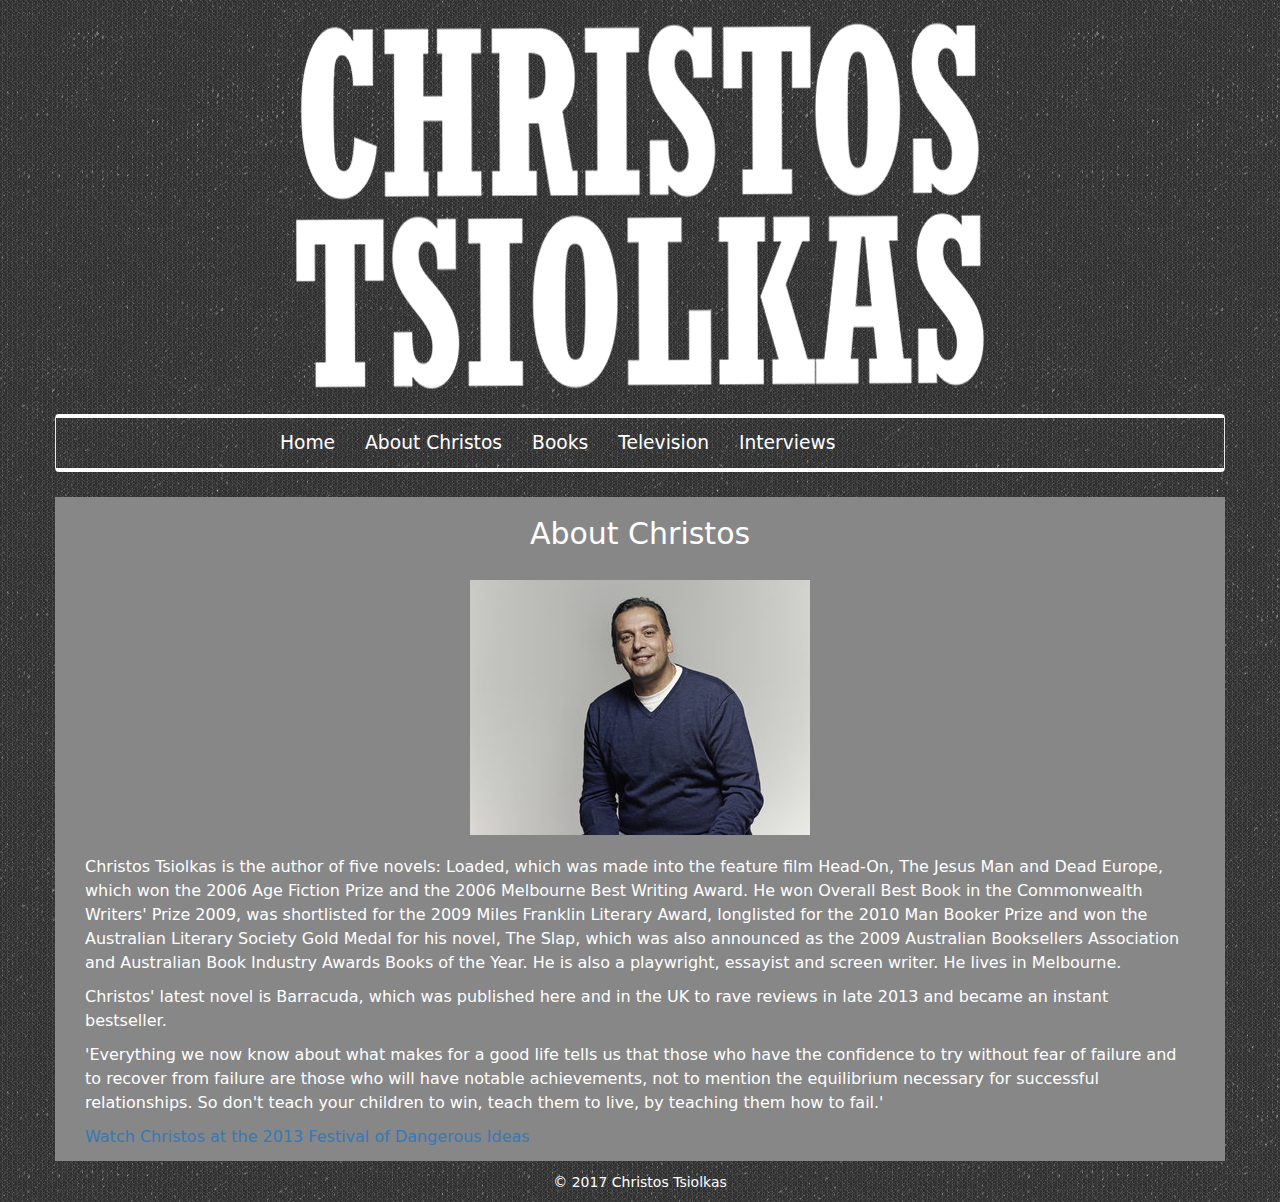
==== about_christos.html @ 2d3460f2 "Add files via upload" ====
<!DOCTYPE html>
<html lang="en"><!-- InstanceBegin template="/Templates/assignment2_temp.dwt" codeOutsideHTMLIsLocked="false" -->
  <head>
    <meta charset="utf-8">
	<meta http-equiv="X-UA-Compatible" content="IE=edge">
	<meta name="viewport" content="width=device-width, initial-scale=1">
	<!-- InstanceBeginEditable name="doctitle" -->
	<title>About - Christos Tsiolkas</title>
	<!-- InstanceEndEditable -->
	<!-- Bootstrap -->
	<!-- <link href="../Assignment Website Local Site/css/bootstrap.css" rel="stylesheet"> -->
	<link href="css/bootstrap-3.3.5.css" rel="stylesheet" type="text/css">
	<style type="text/css">
	body {
	background-image: url(Images/tex2res4.png);
	background-repeat: repeat;
}
    </style>
	<link href="assignment2.css" rel="stylesheet" type="text/css">
	<style type="text/css">
	body,td,th {
	font-family: "Lucida Grande", "Lucida Sans Unicode", "Lucida Sans", "DejaVu Sans", Verdana, sans-serif;
	color: #FFF;
}
    </style>

	<!-- HTML5 shim and Respond.js for IE8 support of HTML5 elements and media queries -->
	<!-- WARNING: Respond.js doesn't work if you view the page via file:// -->
	<!--[if lt IE 9]>
		  <script src="https://oss.maxcdn.com/html5shiv/3.7.2/html5shiv.min.js"></script>
		  <script src="https://oss.maxcdn.com/respond/1.4.2/respond.min.js"></script>
		<![endif]-->
  <!-- InstanceBeginEditable name="head" -->
  <!-- InstanceEndEditable -->
</head>
  <body>
	<div class="container">
      <header class="row">
        <div class="col-sm-12"><a href="assignment2.html"><img src="Images/ChristosTsiolkas.png" alt="" width="750" height="414" class="img-responsive"/></a> </div>
      </header>
      <nav class="row">
<nav class="navbar navbar-default">
      <div class="container-fluid">
        <!-- Brand and toggle get grouped for better mobile display -->
        <div class="navbar-header">
          <button type="button" class="navbar-toggle collapsed" data-toggle="collapse" data-target="#defaultNavbar1" aria-expanded="false"><span class="sr-only">Toggle navigation</span><span class="icon-bar"></span><span class="icon-bar"></span><span class="icon-bar"></span></button>
</div>
        <!-- Collect the nav links, forms, and other content for toggling -->
        <div class="collapse navbar-collapse" id="defaultNavbar1">
          <ul class="nav navbar-nav">
            <li><a href="assignment2.html">Home</a></li>
            <li><a href="about_christos.html">About Christos</a></li>
            <li><a href="books.html">Books</a></li>
            <li><a href="television.html">Television</a></li>
            <li><a href="interviews.html">Interviews</a></li>
          </ul>
</div>
        <!-- /.navbar-collapse -->
      </div>
      <!-- /.container-fluid -->
      </nav>
      </nav>
      <div class="row">
        <div class="col-sm-12"></div>
      </div>
      <!-- InstanceBeginEditable name="main_content" -->
      <section class="row">
        <div class="col-sm-12">
          <h2>About Christos</h2>
          <p><img src="Images/Christos_Tsiolkas4.jpg" alt="" width="340" height="255" class="img-responsive flt_lft"/>Christos Tsiolkas is the author of five novels: Loaded, which was made into the feature film Head-On, The Jesus Man and Dead Europe, which won the 2006 Age Fiction Prize and the 2006 Melbourne Best Writing Award. He won Overall Best Book in the Commonwealth Writers' Prize 2009, was shortlisted for the 2009 Miles Franklin Literary Award, longlisted for the 2010 Man Booker Prize and won the Australian Literary Society Gold Medal for his novel, The Slap, which was also announced as the 2009 Australian Booksellers Association and Australian Book Industry Awards Books of the Year. He is also a playwright, essayist and screen writer. He lives in Melbourne.</p>
          <p>Christos' latest novel is Barracuda, which was published here and in the UK to rave reviews in late 2013 and became an instant bestseller.</p>
          <p>'Everything we now know about what makes for a good life tells us that those who have the confidence to try without fear of failure and to recover from failure are those who will have notable achievements, not to mention the equilibrium necessary for successful relationships. So don't teach your children to win, teach them to live, by teaching them how to fail.'</p>
          <p><a href="https://www.youtube.com/watch?v=tNSZ62rnGYQ&feature=youtu.be" target="new">Watch Christos at the 2013 Festival of Dangerous Ideas</a></p>
        </div>
        <div class="col-sm-12"> </div>
        <div class="col-sm-12"> </div>
      </section>
      <!-- InstanceEndEditable -->
      <footer class="row">
        <div class="col-sm-12">
          <p>&copy; 2017 Christos Tsiolkas</p>
        </div>
      </footer>
	</div>
	<!-- jQuery (necessary for Bootstrap's JavaScript plugins) --> 
	<script src="file:///C|/Users/lwn/Work Folders/Documents/MASTERS/ITI Digital Curriculum 1/Assignment Website Local Site/js/jquery-1.11.3.min.js"></script>

	<!-- Include all compiled plugins (below), or include individual files as needed --> 
	<!-- <script src="../Assignment Website Local Site/js/bootstrap.js"></script> -->
  <script src="js/bootstrap-3.3.5.js" type="text/javascript"></script>
</body>
<!-- InstanceEnd --></html>
---- assignment2.css ----
@charset "utf-8";
header.row h1 {
	color: #FFFFFF;
	font-family: Rockwell;
	font-size: 800%;
	text-align: center;
}
header.row img {
	margin: 0px auto;
	display: block;

}
footer.row p {
	padding-top: 6px;
	padding-bottom: 0px;
}


nav.row .navbar.navbar-default {
	border-top-width: 4px;
	border-bottom-width: 4px;
	background-color: transparent;
	border-bottom-color: #FFFFFF;
	border-top-color: #FFFFFF;
	font-family: "Lucida Grande", "Lucida Sans Unicode", "Lucida Sans", "DejaVu Sans", Verdana, sans-serif;
	color: #FFFFFF;
	margin: 0px auto;
	width: auto;
	float: none;
	padding-bottom: 0px;
	height: auto;


}
div.row {
	height: 25px;
}

.container .row .col-sm-12 {
}
section.row {
	background-color: #878787;
}
section.row .col-sm-12 img {
	margin: 0 auto;
	display: block;
}
.row .col-sm-4 img {
	padding-top: 20px;
}

.col-md-5 .col-sm-12 .img-responsive {
	padding-bottom: 20px;
}
section.row p .img-responsive {
	margin: 0 auto;
	display: block;
	padding-bottom: 20px;
}
section.row .col-md-3 .img-responsive {
	margin: 0 auto;
	display: block;
}




section.row h2 {
	font-family: "Lucida Grande", "Lucida Sans Unicode", "Lucida Sans", "DejaVu Sans", Verdana, sans-serif;
	text-align: center;
	padding-bottom: 20px;
}


section.row .col-sm-4 img {
	float: right;
}
section.row .col-md-4 .img-responsive {
	margin: 0 auto;
	display: block;
	padding-bottom: 20px;
	padding-top: 20px;
}





nav.row .nav.navbar-nav li a   {
	color: #FFFFFF;
	font-family: "Lucida Grande", "Lucida Sans Unicode", "Lucida Sans", "DejaVu Sans", Verdana, sans-serif;
	text-align: center;
	margin-left: auto;
	margin-right: auto;
	padding-left: auto;
	padding-right: auto;
	font-size: 14pt;
}
nav.row .nav.navbar-nav > li > a:link  ,nav.row .nav.navbar-nav > li >a:visited  {
	color: #037
	font-weight: bold;
}
nav.row .nav.navbar-nav li a:hover  {
	background-color: #272727;
	text-shadow: 1px 1px #9B9B9B;
}
nav.row .nav.navbar-nav li a:visited  {
	text-decoration: underline;
	width: auto;

}
nav.row .nav.navbar-nav {
	margin-right: auto;
	margin-left: auto;
	margin-bottom: 0px;
	width: 750px;
	float: none;
	margin-top: 0px;
	vertical-align: middle;
}
section.row blockquote {
	padding: 0px;
	border: none;
	margin-top: 0px;
	margin-right: 0px;
	margin-left: 0px;
	margin-bottom: 50px;
}
section.row blockquote p {
	padding: 0px 10px;
	margin: 0px 0px 5px 0px;
	text-indent: -0.5em;
}

section.row blockquote cite {
	padding: 0px 10px;
	display: block;
	font-style: italic;
	text-align: left;
}
section.row h6 {
	font-family: "Lucida Grande", "Lucida Sans Unicode", "Lucida Sans", "DejaVu Sans", Verdana, sans-serif;
	font-size: 15pt;
	text-align: right;
}


footer {
	text-align: center;
	vertical-align: middle;
	padding-top: 5px;
}
.flt_lft {
}
section.row h4 {
	color: #FFFFFF;
	font-family: "Lucida Grande", "Lucida Sans Unicode", "Lucida Sans", "DejaVu Sans", Verdana, sans-serif;
	font-weight: bold;
	text-align: center;
	text-decoration: underline;
}
section.row h5 {
	color: #FFFFFF;
	font-family: "Lucida Grande", "Lucida Sans Unicode", "Lucida Sans", "DejaVu Sans", Verdana, sans-serif;
	text-align: center;
	font-weight: normal;
	line-height: 15pt;
}
section.row h3 {
	color: #FFFFFF;
	font-family: "Lucida Grande", "Lucida Sans Unicode", "Lucida Sans", "DejaVu Sans", Verdana, sans-serif;
	font-style: normal;
	font-size: 12pt;
	line-height: 18pt;
	padding-right: 20px;
	text-align: left;
}

.row .col-md-7 h2 {
	text-align: left;
}
.col-sm-12 p .img-responsive.flt_lft {
	padding-bottom: 20px;
}
section.row p {
	color: #FFFFFF;
	font-family: "Lucida Grande", "Lucida Sans Unicode", "Lucida Sans", "DejaVu Sans", Verdana, sans-serif;
	font-size: 12pt;
	line-height: 18pt;
	padding-left: 15px;
	padding-right: 15px;
}
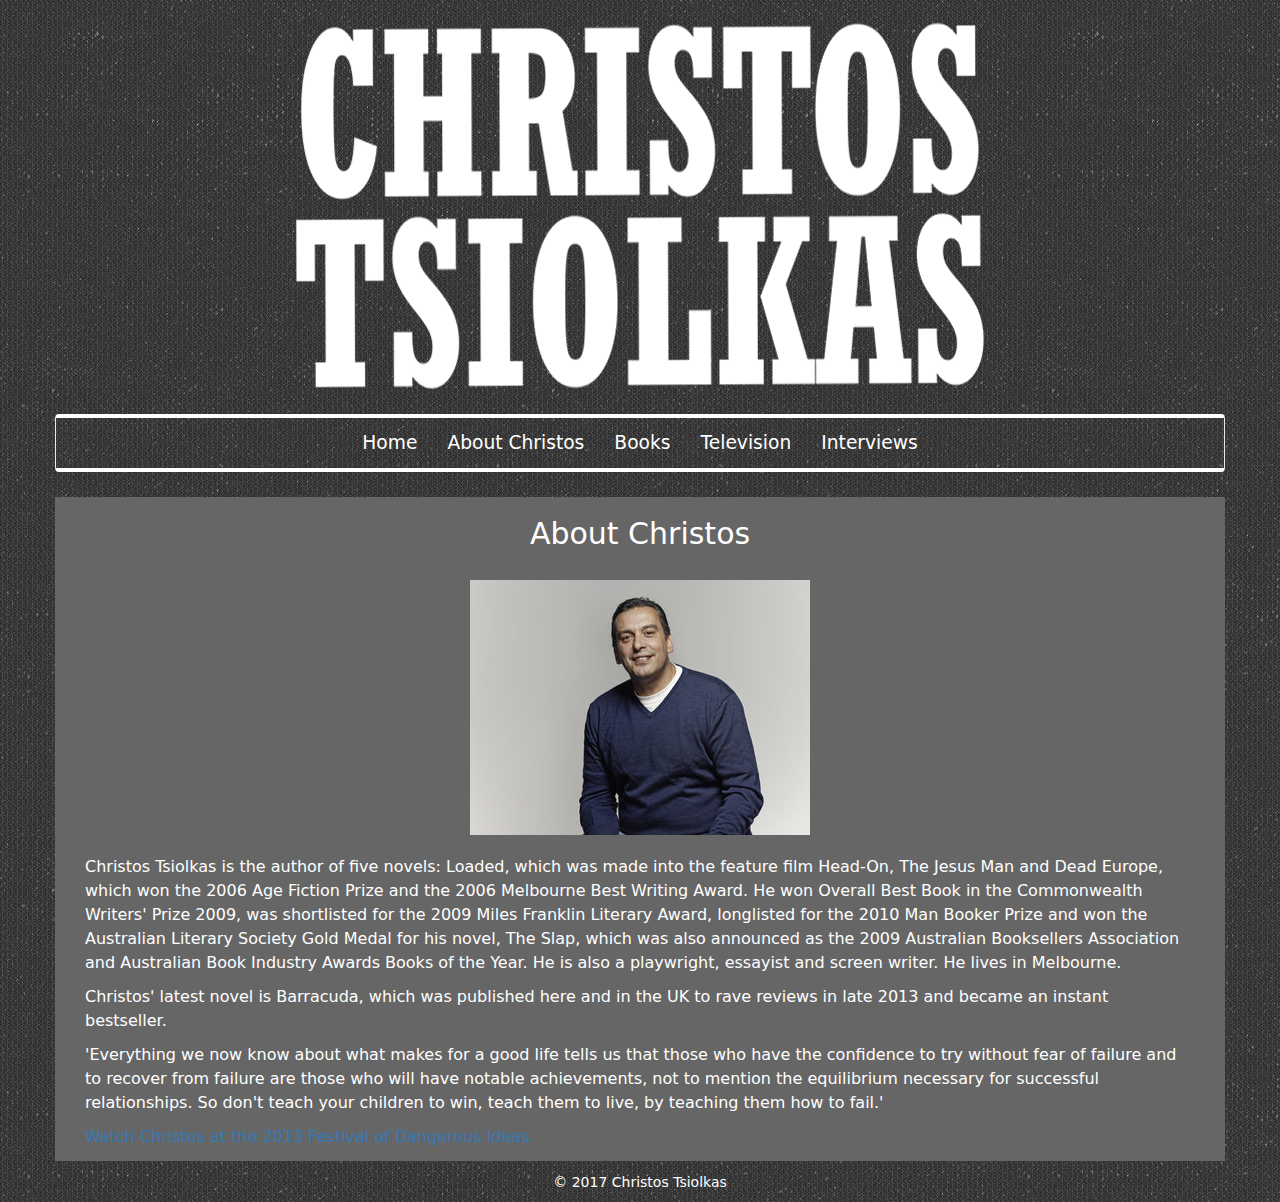
==== commit d36b89d6: "Add files via upload" ====
--- a/about_christos.html
+++ b/about_christos.html
@@ -36,7 +36,7 @@
   <body>
 	<div class="container">
       <header class="row">
-        <div class="col-sm-12"><a href="assignment2.html"><img src="Images/ChristosTsiolkas.png" alt="" width="750" height="414" class="img-responsive"/></a> </div>
+        <div class="col-sm-12"><a href="index.html"><img src="Images/ChristosTsiolkas.png" alt="" width="750" height="414" class="img-responsive"/></a> </div>
       </header>
       <nav class="row">
 <nav class="navbar navbar-default">
@@ -48,7 +48,7 @@
         <!-- Collect the nav links, forms, and other content for toggling -->
         <div class="collapse navbar-collapse" id="defaultNavbar1">
           <ul class="nav navbar-nav">
-            <li><a href="assignment2.html">Home</a></li>
+            <li><a href="index.html">Home</a></li>
             <li><a href="about_christos.html">About Christos</a></li>
             <li><a href="books.html">Books</a></li>
             <li><a href="television.html">Television</a></li>
@@ -83,7 +83,7 @@
       </footer>
 	</div>
 	<!-- jQuery (necessary for Bootstrap's JavaScript plugins) --> 
-	<script src="file:///C|/Users/lwn/Work Folders/Documents/MASTERS/ITI Digital Curriculum 1/Assignment Website Local Site/js/jquery-1.11.3.min.js"></script>
+	<script src="js/jquery-1.11.3.min.js"></script>
 
 	<!-- Include all compiled plugins (below), or include individual files as needed --> 
 	<!-- <script src="../Assignment Website Local Site/js/bootstrap.js"></script> -->
--- a/assignment2.css
+++ b/assignment2.css
@@ -29,8 +29,7 @@
 	float: none;
 	padding-bottom: 0px;
 	height: auto;
-
-
+	text-align: center;
 }
 div.row {
 	height: 25px;
@@ -39,7 +38,7 @@
 .container .row .col-sm-12 {
 }
 section.row {
-	background-color: #878787;
+	background-color: #666666;
 }
 section.row .col-sm-12 img {
 	margin: 0 auto;
@@ -110,13 +109,9 @@
 
 }
 nav.row .nav.navbar-nav {
-	margin-right: auto;
-	margin-left: auto;
-	margin-bottom: 0px;
-	width: 750px;
 	float: none;
-	margin-top: 0px;
 	vertical-align: middle;
+	display: inline-block;
 }
 section.row blockquote {
 	padding: 0px;
@@ -157,7 +152,7 @@
 	font-family: "Lucida Grande", "Lucida Sans Unicode", "Lucida Sans", "DejaVu Sans", Verdana, sans-serif;
 	font-weight: bold;
 	text-align: center;
-	text-decoration: underline;
+	text-decoration: none;
 }
 section.row h5 {
 	color: #FFFFFF;
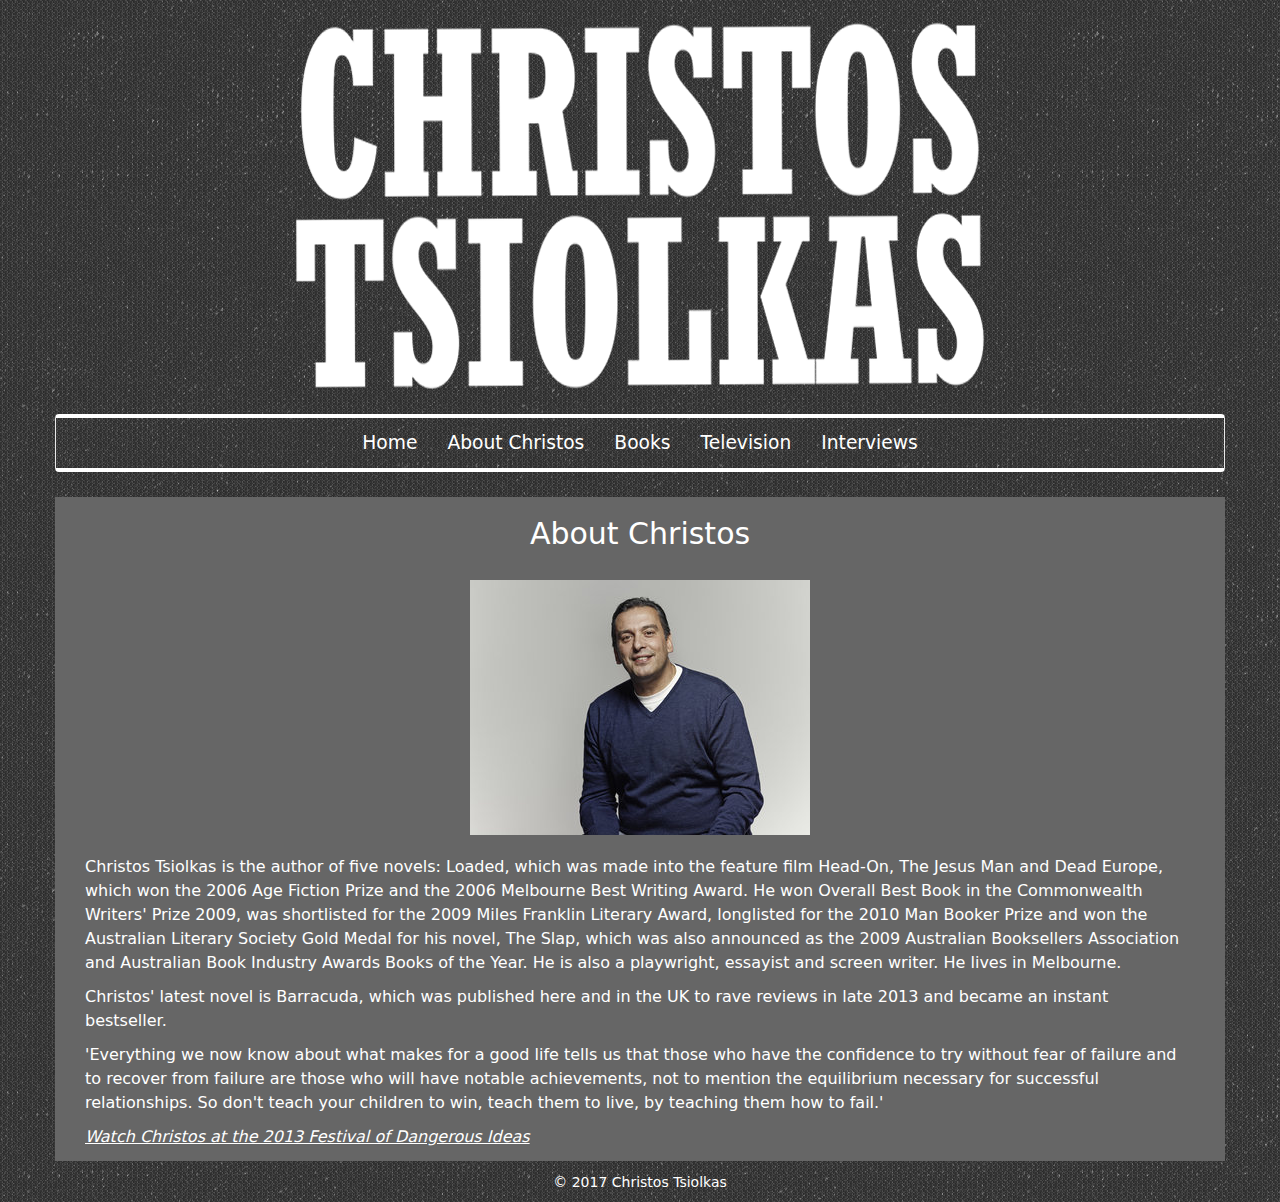
==== commit 80f455ba: "Add files via upload" ====
--- a/about_christos.html
+++ b/about_christos.html
@@ -16,7 +16,7 @@
 	background-repeat: repeat;
 }
     </style>
-	<link href="assignment2.css" rel="stylesheet" type="text/css">
+	<link href="christostiolkas.css" rel="stylesheet" type="text/css">
 	<style type="text/css">
 	body,td,th {
 	font-family: "Lucida Grande", "Lucida Sans Unicode", "Lucida Sans", "DejaVu Sans", Verdana, sans-serif;
--- a/christostiolkas.css
+++ b/christostiolkas.css
@@ -0,0 +1,208 @@
+@charset "utf-8";
+header.row h1 {
+	color: #FFFFFF;
+	font-family: Rockwell;
+	font-size: 800%;
+	text-align: center;
+}
+header.row img {
+	margin: 0px auto;
+	display: block;
+
+}
+footer.row p {
+	padding-top: 6px;
+	padding-bottom: 0px;
+}
+
+
+nav.row .navbar.navbar-default {
+	border-top-width: 4px;
+	border-bottom-width: 4px;
+	background-color: transparent;
+	border-bottom-color: #FFFFFF;
+	border-top-color: #FFFFFF;
+	font-family: "Lucida Grande", "Lucida Sans Unicode", "Lucida Sans", "DejaVu Sans", Verdana, sans-serif;
+	color: #FFFFFF;
+	margin: 0px auto;
+	width: auto;
+	float: none;
+	padding-bottom: 0px;
+	height: auto;
+	text-align: center;
+}
+div.row {
+	height: 25px;
+}
+
+.container .row .col-sm-12 {
+}
+section.row {
+	background-color: #666666;
+}
+section.row .col-sm-12 img {
+	margin: 0 auto;
+	display: block;
+}
+.row .col-sm-4 img {
+	padding-top: 20px;
+}
+
+.col-md-5 .col-sm-12 .img-responsive {
+	padding-bottom: 20px;
+}
+section.row p .img-responsive {
+	margin: 0 auto;
+	display: block;
+	padding-bottom: 20px;
+}
+section.row .col-md-3 .img-responsive {
+	margin: 0 auto;
+	display: block;
+}
+
+
+
+
+section.row h2 {
+	font-family: "Lucida Grande", "Lucida Sans Unicode", "Lucida Sans", "DejaVu Sans", Verdana, sans-serif;
+	text-align: center;
+	padding-bottom: 20px;
+}
+
+
+section.row .col-sm-4 img {
+	float: right;
+	padding-bottom: 20px;
+}
+nav.row .nav.navbar-nav li a:hover  {
+	background-color: #272727;
+	text-shadow: 1px 1px #9B9B9B;
+}
+section.row .col-md-4 .img-responsive {
+	margin: 0 auto;
+	display: block;
+	padding-bottom: 20px;
+	padding-top: 20px;
+}
+
+
+
+
+
+nav.row .nav.navbar-nav li a   {
+	color: #FFFFFF;
+	font-family: "Lucida Grande", "Lucida Sans Unicode", "Lucida Sans", "DejaVu Sans", Verdana, sans-serif;
+	text-align: center;
+	margin-left: auto;
+	margin-right: auto;
+	padding-left: auto;
+	padding-right: auto;
+	font-size: 14pt;
+}
+nav.row .nav.navbar-nav > li > a:link  ,nav.row .nav.navbar-nav > li >a:visited  {
+	color: #037
+	font-weight: bold;
+}
+nav.row .nav.navbar-nav li a:visited  {
+	text-decoration: underline;
+	width: auto;
+
+}
+nav.row .nav.navbar-nav {
+	float: none;
+	vertical-align: middle;
+	display: inline-block;
+}
+section.row blockquote {
+	padding: 0px;
+	border: none;
+	margin-top: 0px;
+	margin-right: 0px;
+	margin-left: 0px;
+	margin-bottom: 50px;
+}
+section.row blockquote p {
+	padding: 0px 10px;
+	margin: 0px 0px 5px 0px;
+	text-indent: -0.5em;
+}
+
+section.row blockquote cite {
+	padding: 0px 10px;
+	display: block;
+	font-style: italic;
+	text-align: left;
+}
+section.row h6 {
+	font-family: "Lucida Grande", "Lucida Sans Unicode", "Lucida Sans", "DejaVu Sans", Verdana, sans-serif;
+	font-size: 15pt;
+	text-align: right;
+}
+
+
+footer {
+	text-align: center;
+	vertical-align: middle;
+	padding-top: 5px;
+}
+.flt_lft {
+}
+section.row h4 {
+	color: #FFFFFF;
+	font-family: "Lucida Grande", "Lucida Sans Unicode", "Lucida Sans", "DejaVu Sans", Verdana, sans-serif;
+	font-weight: bold;
+	text-align: center;
+	text-decoration: none;
+}
+section.row h5 {
+	color: #FFFFFF;
+	font-family: "Lucida Grande", "Lucida Sans Unicode", "Lucida Sans", "DejaVu Sans", Verdana, sans-serif;
+	text-align: center;
+	font-weight: normal;
+	line-height: 15pt;
+}
+section.row h3 {
+	color: #FFFFFF;
+	font-family: "Lucida Grande", "Lucida Sans Unicode", "Lucida Sans", "DejaVu Sans", Verdana, sans-serif;
+	font-style: normal;
+	font-size: 12pt;
+	line-height: 18pt;
+	padding-right: 20px;
+	text-align: left;
+}
+
+.row .col-md-7 h2 {
+	text-align: left;
+}
+.col-sm-12 p .img-responsive.flt_lft {
+	padding-bottom: 20px;
+}
+section.row p {
+	color: #FFFFFF;
+	font-family: "Lucida Grande", "Lucida Sans Unicode", "Lucida Sans", "DejaVu Sans", Verdana, sans-serif;
+	font-size: 12pt;
+	line-height: 18pt;
+	padding-left: 15px;
+	padding-right: 15px;
+}
+.col-sm-12 p a {
+	color: #FFFFFF;
+	font-style: italic;
+	text-decoration: underline;
+}
+.col-md-3 h5 a {
+	color: #FFFFFF;
+	font-style: italic;
+	text-decoration: underline;
+}
+.col-md-7 h3 a {
+	color: #FFFFFF;
+	font-style: italic;
+	text-decoration: underline;
+}
+.row p a {
+	color: #FFFFFF;
+	font-style: italic;
+	text-decoration: underline;
+}
